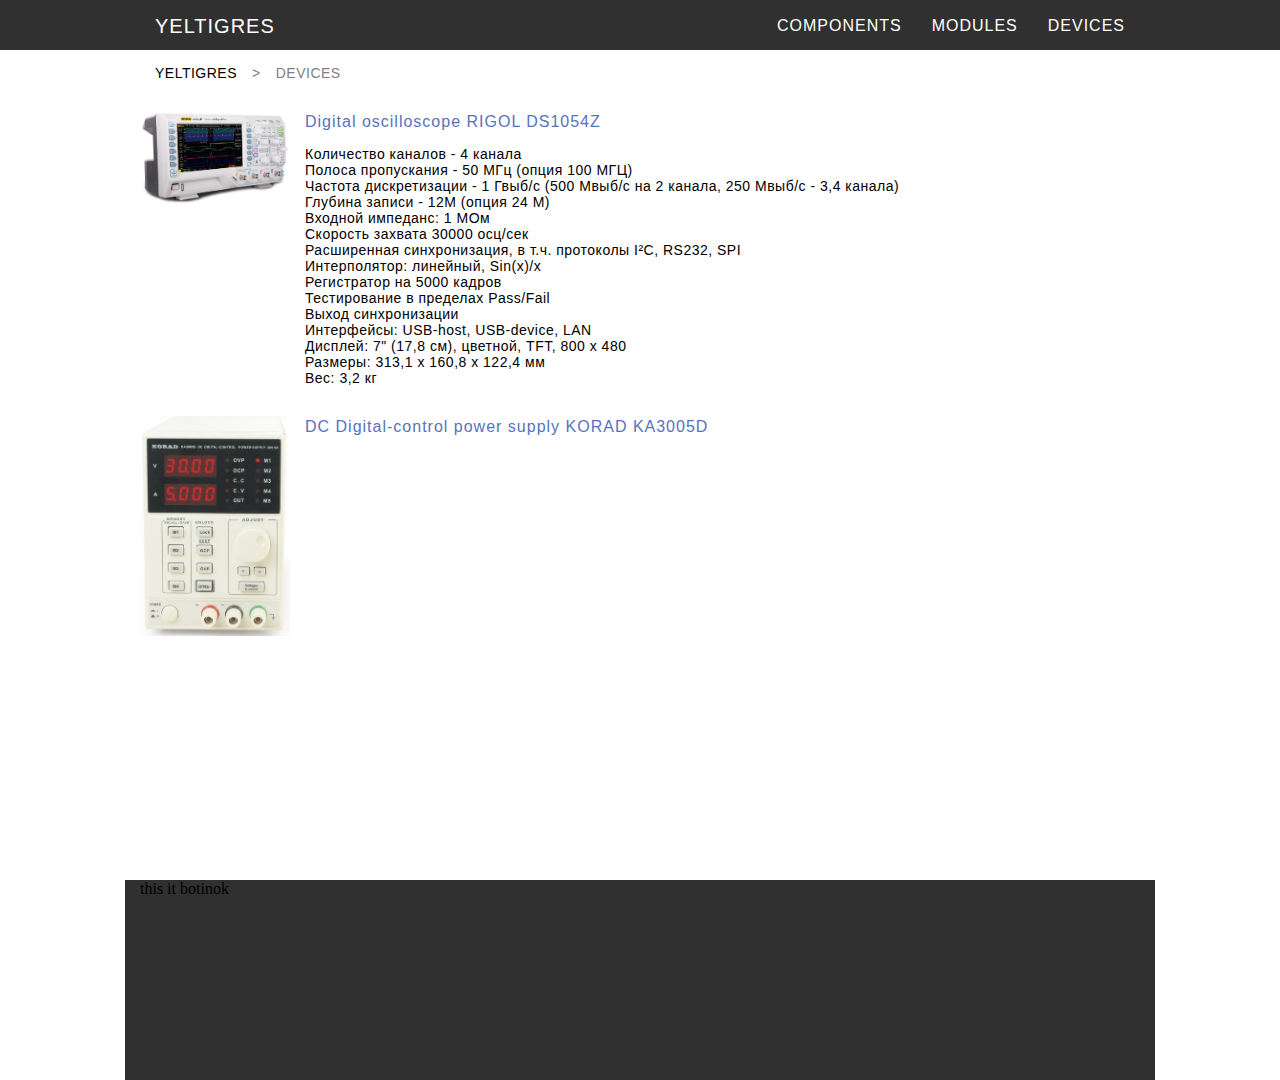
==== devices.html @ ec469695 "Add files via upload" ====
<!DOCTYPE html>
<html lang="en">
<head>
  <meta http-equiv="Content-Type" content="text/html; charset=utf-8">
  <link rel="stylesheet" type="text/css" href="css/style.css" media="all">
  <title>yeltigres - devices</title>
</head>
<body>
  <header>
    <div class="header-bar">
      <div class="header-bar-home">
        <a href="index.html">yeltigres</a>
      </div>
      <div class="menu">
        <div class="menu-item">
          <a href="components.html">components</a>
        </div>
        <div class="menu-item">
          <a href="modules.html">modules</a>
        </div>
        <div class="menu-item">
          <a href="devices.html">devices</a>
        </div>
        
      </div>
    </div>
  </header>
  <main>
    <div class="content">
      <div class="breadcrumbs">
        <span>
          <a href="index.html">yeltigres</a>
          <p>></p>
          <p>devices</p>
        </span>
      </div>
      <div class="content-item">
        <div class="item-img">
          <img src="sources/images/DS4054Z/DS1054Z.jpg" width="150" alt="KartinkiNety.jpg">
        </div>
        <div class="item-text">
          <div class="item-header">
            <div class="item-name">
              <a href="">Digital oscilloscope RIGOL DS1054Z</a>
            </div>
            <div class="item-quantity">
              <p>
                
              </p>
            </div>
          </div>
          <div class="item-description">
            <p>Количество каналов - 4 канала<br> Полоса пропускания - 50 МГц (опция 100 МГЦ)<br> Частота дискретизации - 1 Гвыб/с (500 Мвыб/с на 2 канала, 250 Мвыб/с - 3,4 канала)<br> Глубина записи - 12М (опция 24 М) <br> Входной импеданс: 1 МОм<br> Скорость захвата 30000 осц/сек<br>Расширенная синхронизация, в т.ч. протоколы I²C, RS232, SPI <br> Интерполятор: линейный, Sin(x)/x<br> Регистратор на 5000 кадров <br> Тестирование в пределах Pass/Fail<br> Выход синхронизации<br> Интерфейсы: USB-host, USB-device, LAN<br> Дисплей: 7" (17,8 см), цветной, TFT, 800 х 480<br>  Размеры: 313,1 x 160,8 x 122,4 мм<br>Вес: 3,2 кг<br></p>
          </div>         
        </div>
      </div>
      <div class="content-item">
        <div class="item-img">
          <img src="sources/images/KA3005D/KA3005D.jpg" width="150" alt="KartinkiNety.jpg">
        </div>
        <div class="item-text">
          <div class="item-header">
            <div class="item-name">
              <a href="">DC Digital-control power supply KORAD KA3005D</a>
            </div>
            <div class="item-quantity">
              <p></p>
            </div>
          </div>
          <div class="item-description">
            <p>
              
            </p>
          </div>         
        </div>
      </div>
    </div>
  </main>
  <footer>
    <div class="botinok">
      this it botinok
    </div>
  </footer>
</body>
</html>
---- css/style.css ----
body{
    margin: 0px;
}

header{
    height: 50px;
    
    background-color: #303030;
}

.header-bar{
    display: flex;
    justify-content: space-between;
    height: 100%;
    max-width: 1000px;
    background-color: #303030;
    margin-left: auto;
    margin-right: auto;
    padding-left: 15px;
    padding-right: 15px;
}

.header-bar-home{
    background-color: #303030;
    height: 100%;
    
}

.header-bar-home a{
    display: block;
    font-family: sans-serif;
    font-size: 20px;
    text-transform: uppercase;
    text-decoration: none;
    letter-spacing: 1px;
    color: #FFFFFF;
    padding: 15px 15px 12px 15px;
}

.header-bar-home a:hover{
    background-color: #606060;
}

.menu{
    display: flex;
    justify-content: flex-end;
    height: 100%;
    padding: 0px;
}

.menu-item{
    background-color: #303030;
    
}

.menu-item a{
    display: block;
    font-family: sans-serif;
    font-size: 16px;
    text-transform: uppercase;
    text-decoration: none;
    letter-spacing: 1px;
    color: #FFFFFF;
    padding: 17px 15px 15px 15px;
}

.menu-item a:hover{
    background-color: #606060;
}


.content{
    display: block;
    min-height: 800px;
    max-width: 1000px;
    margin-left: auto;
    margin-right: auto;
    padding-left: 15px;
    padding-right: 15px;
}

.breadcrumbs{
    display: block;
}

.breadcrumbs span{
    display: flex;
}

.breadcrumbs a{
    display: block;
    font-family: sans-serif;
    font-size: 14px;
    text-transform: uppercase;
    text-decoration: none;
    letter-spacing: 0.5px;
    color: #000000;
    margin: 15px;
    
}

.breadcrumbs a:hover { 
    text-decoration: underline;
   }

.breadcrumbs p{
    display: block;
    font-family: sans-serif;
    font-size: 14px;
    text-transform: uppercase;
    text-decoration: none;
    letter-spacing: 0.5px;
    color: #808080;
    margin: 15px 15px 15px 0px;
}

.content-item{
    display: flex;
    padding-bottom: 15px;
}

.content-item:hover{
    background-color: #eeeeee;
}

.item-img{
    width: 150px;
    margin-top: 15px;
}

.item-text{
    display: flex;
    flex-direction: column;
    width: 100%;
}

.item-header{
    display: flex;
    flex-direction: row;  
    justify-content: space-between;  
    
    
}

.item-name a{
    display: block;
    font-family: sans-serif;
    font-size: 16px;
    
    text-decoration: none;
    letter-spacing: 1px;
    color: #5773c0;
    margin: 17px 15px 15px;

}

.item-name a:hover { 
    text-decoration: underline;
   }

.item-quantity{
    display: block;
    font-family: sans-serif;
    font-size: 14px;
    letter-spacing: 1px;
    color: #000000;   
}

.item-quantity p{
    margin: 18px 15px 15px;
}

.item-description{
    display: block;
    font-family: sans-serif;
    font-size: 14px;
    letter-spacing: 0.5px;
    color: #000000;
    
}

.item-description p{
    display: block;

    margin: 0px 15px;
}


.botinok{
    min-height: 200px;
    max-width: 1000px;
    background-color: #303030;
    margin-top: 30px;
    margin-left: auto;
    margin-right: auto;
    padding-left: 15px;
    padding-right: 15px;
}
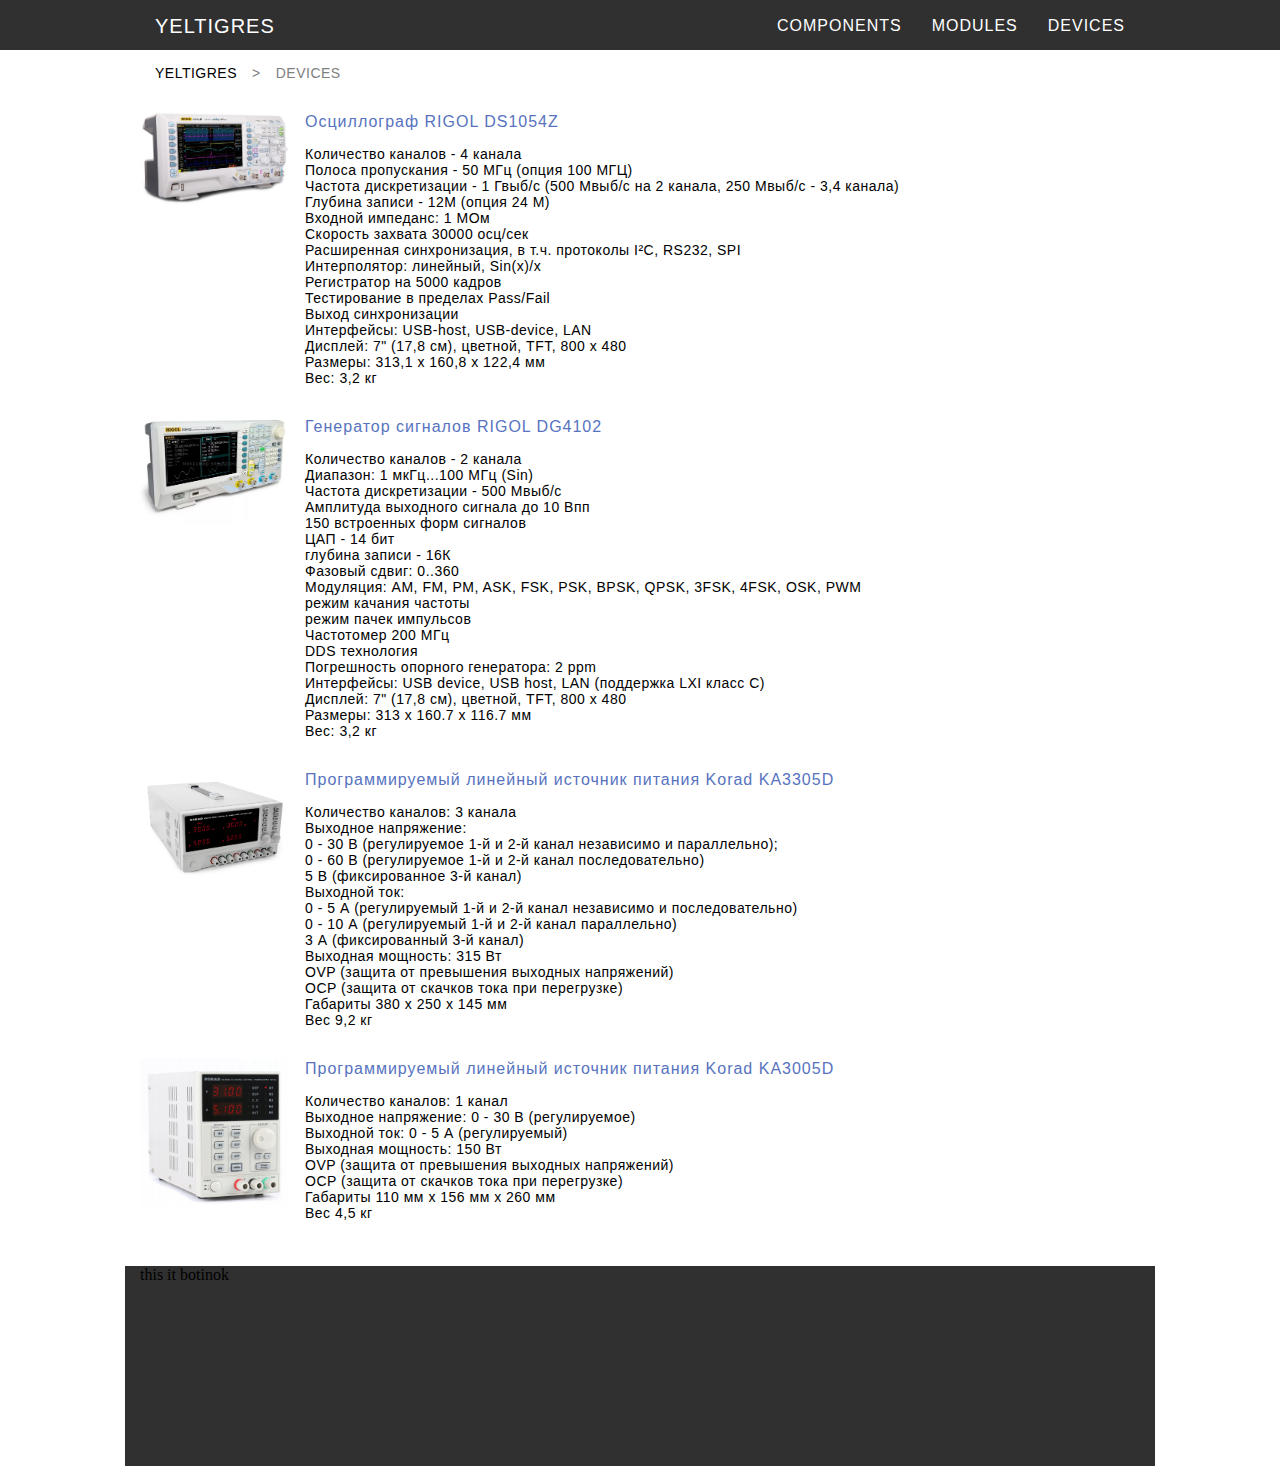
==== commit 3ebc44b1: "Update" ====
--- a/devices.html
+++ b/devices.html
@@ -5,6 +5,7 @@
   <link rel="stylesheet" type="text/css" href="css/style.css" media="all">
   <title>yeltigres - devices</title>
 </head>
+
 <body>
   <header>
     <div class="header-bar">
@@ -25,6 +26,7 @@
       </div>
     </div>
   </header>
+
   <main>
     <div class="content">
       <div class="breadcrumbs">
@@ -34,6 +36,7 @@
           <p>devices</p>
         </span>
       </div>
+
       <div class="content-item">
         <div class="item-img">
           <img src="sources/images/DS4054Z/DS1054Z.jpg" width="150" alt="KartinkiNety.jpg">
@@ -41,7 +44,7 @@
         <div class="item-text">
           <div class="item-header">
             <div class="item-name">
-              <a href="">Digital oscilloscope RIGOL DS1054Z</a>
+              <a href="">Осциллограф RIGOL DS1054Z</a>
             </div>
             <div class="item-quantity">
               <p>
@@ -50,10 +53,100 @@
             </div>
           </div>
           <div class="item-description">
-            <p>Количество каналов - 4 канала<br> Полоса пропускания - 50 МГц (опция 100 МГЦ)<br> Частота дискретизации - 1 Гвыб/с (500 Мвыб/с на 2 канала, 250 Мвыб/с - 3,4 канала)<br> Глубина записи - 12М (опция 24 М) <br> Входной импеданс: 1 МОм<br> Скорость захвата 30000 осц/сек<br>Расширенная синхронизация, в т.ч. протоколы I²C, RS232, SPI <br> Интерполятор: линейный, Sin(x)/x<br> Регистратор на 5000 кадров <br> Тестирование в пределах Pass/Fail<br> Выход синхронизации<br> Интерфейсы: USB-host, USB-device, LAN<br> Дисплей: 7" (17,8 см), цветной, TFT, 800 х 480<br>  Размеры: 313,1 x 160,8 x 122,4 мм<br>Вес: 3,2 кг<br></p>
+            <p>Количество каналов - 4 канала
+              <br> Полоса пропускания - 50 МГц (опция 100 МГЦ)
+              <br> Частота дискретизации - 1 Гвыб/с (500 Мвыб/с на 2 канала, 250 Мвыб/с - 3,4 канала)
+              <br> Глубина записи - 12М (опция 24 М)
+              <br> Входной импеданс: 1 МОм
+              <br> Скорость захвата 30000 осц/сек
+              <br> Расширенная синхронизация, в т.ч. протоколы I²C, RS232, SPI 
+              <br> Интерполятор: линейный, Sin(x)/x
+              <br> Регистратор на 5000 кадров 
+              <br> Тестирование в пределах Pass/Fail
+              <br> Выход синхронизации
+              <br> Интерфейсы: USB-host, USB-device, LAN
+              <br> Дисплей: 7" (17,8 см), цветной, TFT, 800 х 480
+              <br> Размеры: 313,1 x 160,8 x 122,4 мм
+              <br> Вес: 3,2 кг
+              <br>
+            </p>
           </div>         
         </div>
       </div>
+
+      <div class="content-item">
+        <div class="item-img">
+          <img src="sources/images/DG4102/DG4102.jpg" width="150" alt="KartinkiNety.jpg">
+        </div>
+        <div class="item-text">
+          <div class="item-header">
+            <div class="item-name">
+              <a href="">Генератор сигналов RIGOL DG4102</a>
+            </div>
+            <div class="item-quantity">
+              <p>
+                
+              </p>
+            </div>
+          </div>
+          <div class="item-description">
+            <p>Количество каналов - 2 канала
+              <br> Диапазон: 1 мкГц...100 МГц (Sin)
+              <br> Частота дискретизации - 500 Мвыб/с
+              <br> Амплитуда выходного сигнала до 10 Впп
+              <br> 150 встроенных форм сигналов
+              <br> ЦАП - 14 бит
+              <br> глубина записи - 16К
+              <br> Фазовый сдвиг: 0..360
+              <br> Модуляция: AM, FM, PM, ASK, FSK, PSK, BPSK, QPSK, 3FSK, 4FSK, OSK, PWM
+              <br> режим качания частоты
+              <br> режим пачек импульсов
+              <br> Частотомер 200 МГц
+              <br> DDS технология
+              <br> Погрешность опорного генератора: 2 ppm
+              <br> Интерфейсы: USB device, USB host, LAN (поддержка LXI класс С)
+              <br> Дисплей: 7" (17,8 см), цветной, TFT, 800 х 480
+              <br> Размеры: 313 х 160.7 х 116.7 мм
+              <br> Вес: 3,2 кг
+              <br>
+            </p>
+          </div>         
+        </div>
+      </div>
+
+      <div class="content-item">
+        <div class="item-img">
+          <img src="sources/images/KA3305D/KA3305D.jpg" width="150" alt="KartinkiNety.jpg">
+        </div>
+        <div class="item-text">
+          <div class="item-header">
+            <div class="item-name">
+              <a href="">Программируемый линейный источник питания Korad KA3305D</a>
+            </div>
+            <div class="item-quantity">
+              <p></p>
+            </div>
+          </div>
+          <div class="item-description">
+            <p> Количество каналов: 3 канала
+              <br> Выходное напряжение:  
+              <br> 0 - 30 В (регулируемое 1-й и 2-й канал независимо и параллельно); 
+              <br> 0 - 60 В (регулируемое 1-й и 2-й канал последовательно)
+              <br> 5 В (фиксированное 3-й канал)
+              <br> Выходной ток:
+              <br> 0 - 5 А (регулируемый  1-й и 2-й канал независимо и последовательно)
+              <br> 0 - 10 А (регулируемый  1-й и 2-й канал параллельно)
+              <br> 3 А (фиксированный 3-й канал)
+              <br> Выходная мощность: 315 Вт
+              <br> OVP (защита от превышения выходных напряжений)
+              <br> OCP (защита от скачков тока при перегрузке)
+              <br> Габариты 380 х 250 х 145 мм
+              <br> Вес  9,2 кг
+            </p>
+          </div>         
+        </div>
+      </div>
+
       <div class="content-item">
         <div class="item-img">
           <img src="sources/images/KA3005D/KA3005D.jpg" width="150" alt="KartinkiNety.jpg">
@@ -61,21 +154,31 @@
         <div class="item-text">
           <div class="item-header">
             <div class="item-name">
-              <a href="">DC Digital-control power supply KORAD KA3005D</a>
+              <a href="">Программируемый линейный источник питания Korad KA3005D</a>
             </div>
             <div class="item-quantity">
               <p></p>
             </div>
           </div>
           <div class="item-description">
-            <p>
-              
+            <p> Количество каналов: 1 канал
+              <br> Выходное напряжение: 0 - 30 В (регулируемое)
+              <br> Выходной ток: 0 - 5 А (регулируемый)
+              <br> Выходная мощность: 150 Вт
+              <br> OVP (защита от превышения выходных напряжений)
+              <br> OCP (защита от скачков тока при перегрузке)
+              <br> Габариты 110 мм х 156 мм х 260 мм
+              <br> Вес 4,5 кг
             </p>
           </div>         
         </div>
       </div>
+
+
+
     </div>
   </main>
+
   <footer>
     <div class="botinok">
       this it botinok
